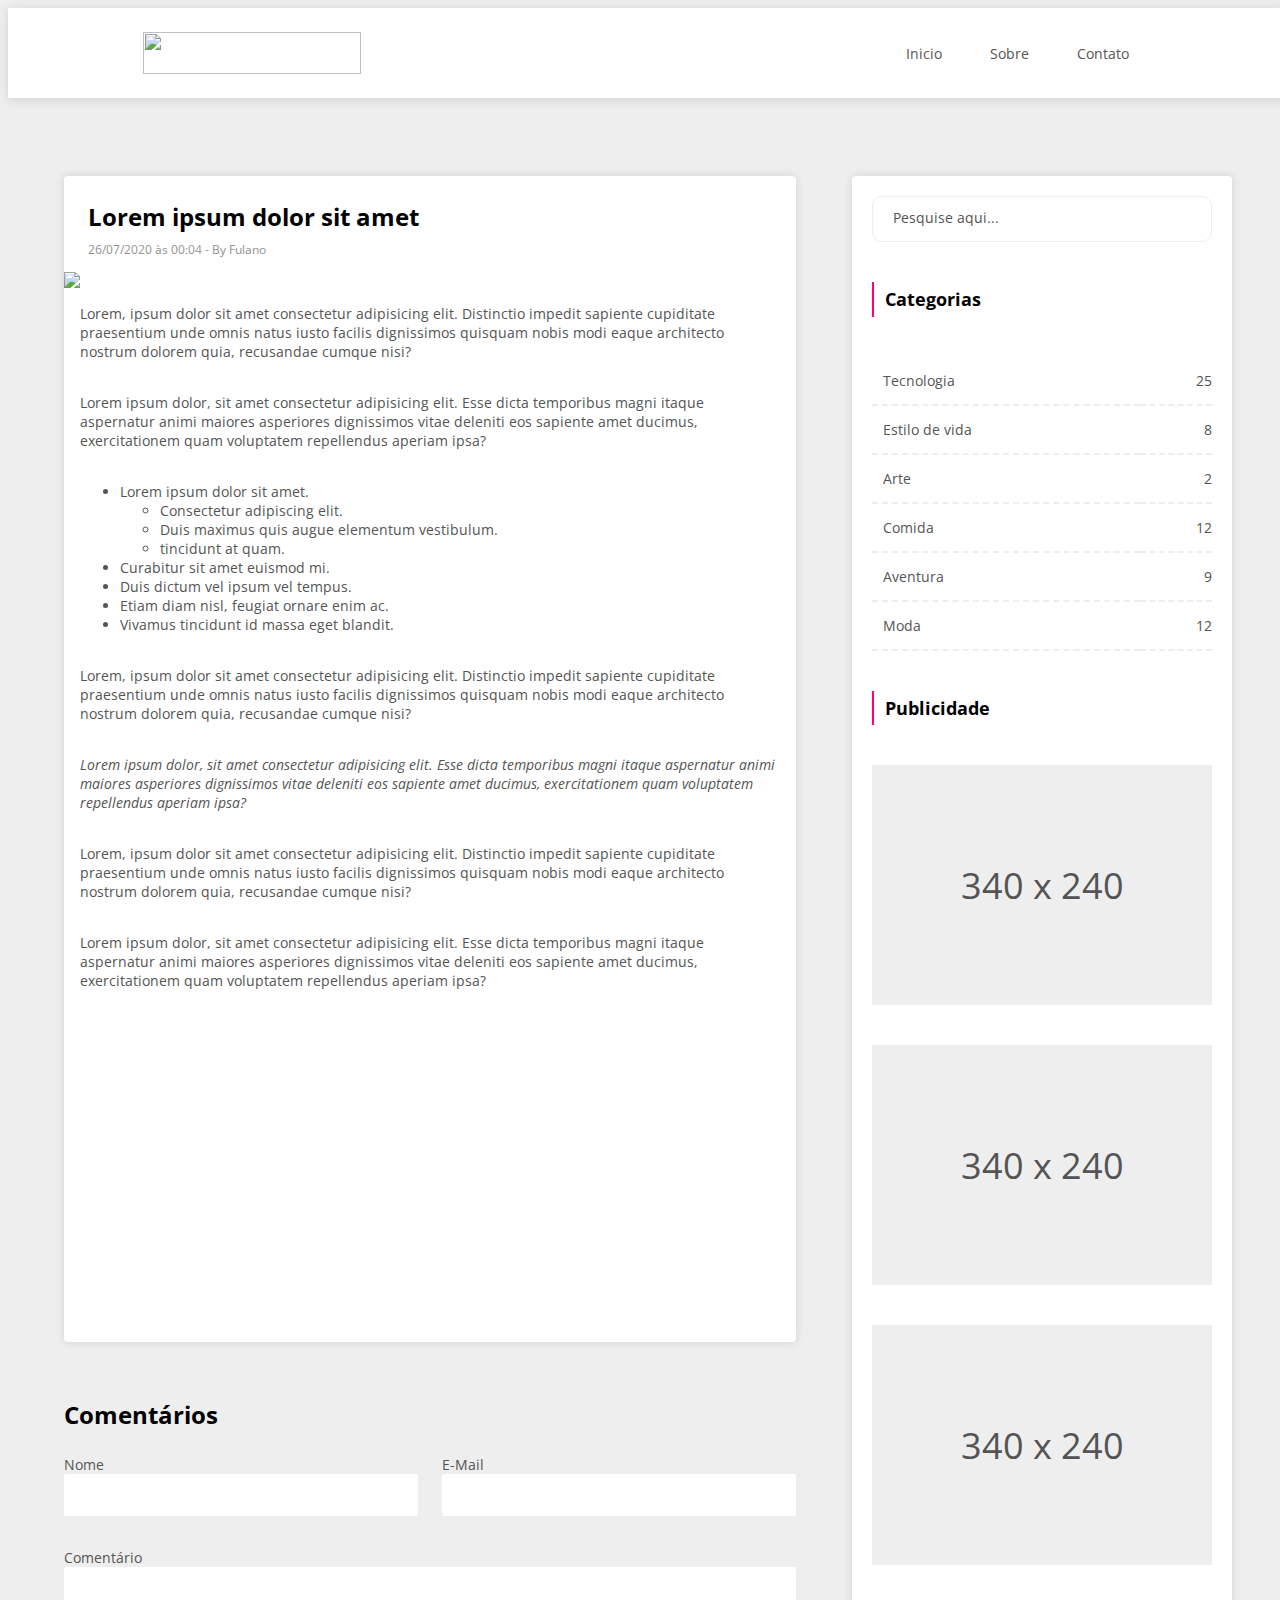
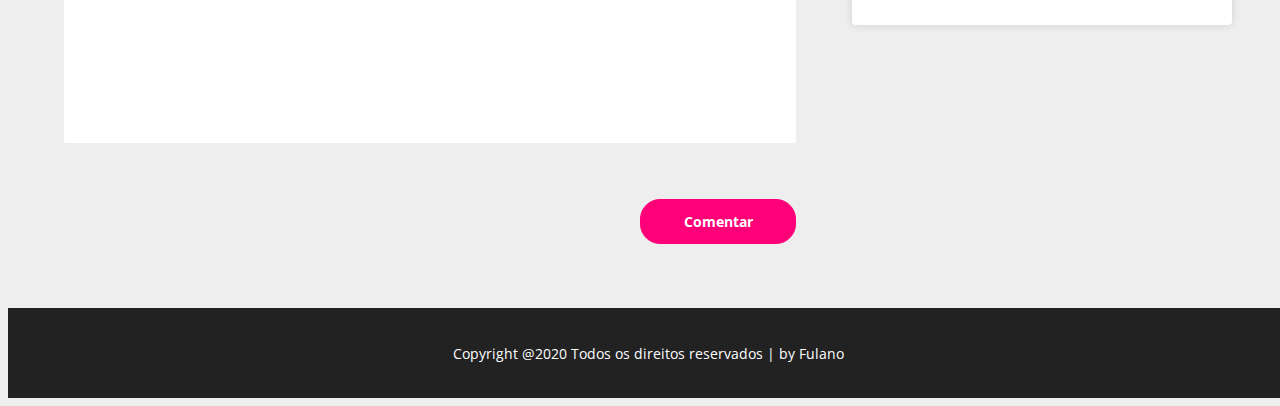
==== parte2/index.html @ 42db6e7b "DesafioPag2" ====
<!DOCTYPE html>
<html lang="en">

<head>
    <meta charset="UTF-8">
    <meta http-equiv="X-UA-Compatible" content="IE=edge">
    <meta name="viewport" content="width=device-width, initial-scale=1.0">
    <link rel="preconnect" href="https://fonts.gstatic.com">
    <link
        href="https://fonts.googleapis.com/css2?family=Open+Sans:ital,wght@0,300;0,400;0,600;0,700;0,800;1,300;1,400;1,600;1,700;1,800&display=swap"
        rel="stylesheet">
    <link rel="stylesheet" href="style.css">
    <title>Challenge Part 1</title>

</head>

<body>
    <header><img src="../assets/logo.svg">
        <a href="index.html">Inicio</a>
        <a href="index.html">Sobre</a>
        <a href="index.html">Contato</a>

    </header>

    <div class="grid-container">
        <div class="grid card-1">
            <h1>Lorem ipsum dolor sit amet</h1>
            <h3>26/07/2020 às 00:04 - By Fulano</h3>
            <img src="../assets/pessoa.png">
            <p>Lorem, ipsum dolor sit amet consectetur adipisicing elit. Distinctio impedit sapiente cupiditate
                praesentium unde omnis natus iusto facilis dignissimos quisquam nobis modi eaque architecto nostrum
                dolorem quia, recusandae cumque nisi?
            </p>
            <p>Lorem ipsum dolor, sit amet consectetur adipisicing elit. Esse dicta temporibus magni itaque aspernatur
                animi maiores asperiores dignissimos vitae deleniti eos sapiente amet ducimus, exercitationem quam
                voluptatem repellendus aperiam ipsa?</p>
            <ul>
                <li>Lorem ipsum dolor sit amet.</li>
                <ul>
                    <li>Consectetur adipiscing elit.</li>
                    <li>Duis maximus quis augue elementum vestibulum.</li>
                    <li>tincidunt at quam.</li>
                </ul>
                <li>Curabitur sit amet euismod mi.</li>
                <li>Duis dictum vel ipsum vel tempus.</li>
                <li>Etiam diam nisl, feugiat ornare enim ac.</li>
                <li>Vivamus tincidunt id massa eget blandit.</li>
            </ul>
            <p>Lorem, ipsum dolor sit amet consectetur adipisicing elit. Distinctio impedit sapiente cupiditate
                praesentium unde omnis natus iusto facilis dignissimos quisquam nobis modi eaque architecto nostrum
                dolorem quia, recusandae cumque nisi?
            </p>
            <p><i>Lorem ipsum dolor, sit amet consectetur adipisicing elit. Esse dicta temporibus magni itaque
                    aspernatur
                    animi maiores asperiores dignissimos vitae deleniti eos sapiente amet ducimus, exercitationem quam
                    voluptatem repellendus aperiam ipsa?</i></p>
            <p>Lorem, ipsum dolor sit amet consectetur adipisicing elit. Distinctio impedit sapiente cupiditate
                praesentium unde omnis natus iusto facilis dignissimos quisquam nobis modi eaque architecto nostrum
                dolorem quia, recusandae cumque nisi?
            </p>
            <p>Lorem ipsum dolor, sit amet consectetur adipisicing elit. Esse dicta temporibus magni itaque aspernatur
                animi maiores asperiores dignissimos vitae deleniti eos sapiente amet ducimus, exercitationem quam
                voluptatem repellendus aperiam ipsa?</p>


        </div>
        <div class="comments">
            <h1>Comentários</h1>
            <form>
                <div class="form-container">
                    <div class="nome"><label for='nome'>Nome</label>
                        <input type="text" id='nome' name='nome'>
                    </div>
                    <div class="email"><label for='email'>E-Mail</label>
                        <input type="email" id='email' name='email'>
                    </div>
                    <div class="comentario"><label for='comentario'>Comentário</label>
                        <textarea id='comentario' name='comentario'></textarea>
                    </div>
                </div>
            </form>

            <button type="submit" id='comentarButton'> Comentar </button>
        </div>




        <div class="sidebar">
            <input type="text" id="boxPesquisa" placeholder="Pesquise aqui..." />
            <table>
                <tr>
                    <th>Categorias</th>
                </tr>
            </table>
            <table>
                <tr>
                    <td>Tecnologia</td>
                    <td>25</td>
                </tr>
                <tr>
                    <td>Estilo de vida</td>
                    <td>8</td>
                </tr>
                <tr>
                    <td>Arte</td>
                    <td>2</td>
                </tr>
                <tr>
                    <td>Comida</td>
                    <td>12</td>
                </tr>
                <tr>
                    <td>Aventura</td>
                    <td>9</td>
                </tr>
                <tr>
                    <td>Moda</td>
                    <td>12</td>
                </tr>
            </table>
            <table>
                <tr>
                    <th>Publicidade</th>
                </tr>
            </table>
            <div class="propaganda"> 340 x 240 </div>
            <div class="propaganda"> 340 x 240 </div>
            <div class="propaganda"> 340 x 240 </div>
        </div>
    </div>



    <footer>
        Copyright @2020 Todos os direitos reservados | by Fulano
    </footer>







</body>

</html>
---- parte2/style.css ----
html {
    box-sizing: border-box;
    font-size: 62.5%;
}

* {
    box-sizing: inherit;
}

header, footer {
    display: flex;
    align-items: center;
}

header {
    height: 10vh;
    background-color: #FFFFFF;
    padding: 5vh 15vh 5vh 15vh;
    justify-content: space-between;
    box-shadow: 0px 2px 10px rgba(0, 0, 0, 0.12);
}

header>img {
    margin-right: auto;
    width: 218.01px;
    height: 42.6px;
}

header>a {
    text-decoration: none;
    font: 14px 'Open Sans', sans-serif;
    color: #545454;
    margin: 0 24px 0 24px;
}

body {
    height: 100%;
    width: 100%;
    background-color: #EEEEEE;
}

footer {
    justify-content: center;
    height: 10vh;
    background-color: #222222;
    font: 14px 'Open Sans', sans-serif;
    color: #FFFFFF
}

.grid-container {
    display: grid;
    grid-template-columns: 1fr 8fr 1fr 4fr 1fr;
    grid-template-rows: 0.2fr 1fr 1fr 1fr;
    grid-template-areas: ". . . . ." ". card-1 . sidebar ." ". card-1 . sidebar ." ". card-1 . sidebar ." ". comments . sidebar ." ". comments . . ." ". . . . ."
}

.grid, .sidebar {
    background-color: #FFFFFF;
}

.sidebar {
    grid-area: sidebar;
    display: flex;
    flex-direction: column;
    justify-content: space-between;
    padding: 20px 20px 40px 20px;
    box-shadow: 0px 0px 10px rgba(0, 0, 0, 0.12);
    border-radius: 4px;
}

input, button, textarea {
    all: unset;
    border-radius: 2px;
}

input, textarea {
    background-color: #ffffff;
}

#boxPesquisa {
    border: 1px solid #EEEEEE;
    border-radius: 10px;
    padding: 17px 0 16px 20px;
    margin-bottom: 20px;
}

#boxPesquisa::placeholder {
    font: 400 14px 'Open Sans', sans-serif;
    color: #545454;
}

#boxPesquisa:hover, #nome:hover, #email:hover, #comentario:hover {
    border: 1px solid #FE0078;
}

#nome, #email {
    width: 354px;
    height: 42px;
}

#comentario {
    width: 732px;
    height: 176px;
    resize: none;
    border: none;
}

table {
    border-collapse: collapse;
    margin: 20px 0 20px 0;
}

th {
    font: 700 18px 'Open Sans', sans-serif;
    border-left: 2px solid #FE0078;
    text-align: left;
    padding: 0.3em 0 0.3em 11px;
}

td {
    font: 400 14px 'Open Sans', sans-serif;
    color: #545454;
    border-bottom: 2px dashed #EEEEEE;
    margin: 0 0 28px 0;
    padding: 1em 0 1em 11px;
}

td:nth-child(even) {
    text-align: right;
}

td:hover, td:hover~td {
    color: #FE0078;
    border-bottom: 2px dashed #FE0078;
}

.propaganda {
    display: flex;
    justify-content: center;
    align-items: center;
    height: 240px;
    width: 340px;
    background-color: #EEEEEE;
    font: 400 36px 'Open Sans', sans-serif;
    color: #545454;
    text-align: center;
    margin: 20px 0 20px 0;
}

.grid {
    display: flex;
    flex-direction: column;
    box-shadow: 0px 0px 10px rgba(0, 0, 0, 0.12);
    border-radius: 4px;
    padding-bottom: 46px;
}

.grid:img {
    width: 730px;
    height: 350px;
    margin-bottom: 24px;
}

h1 {
    font: 700 24px 'Open Sans', sans-serif;
    color: #000000;
    margin: 24px 24px 0 24px;
}

.comments>h1 {
    margin: 0 0 24px 0;
}

h3 {
    font: 400 12px 'Open Sans', sans-serif;
    color: #929292;
    margin: 8px 24px 14px 24px;
}

p, ul {
    font: 400 14px 'Open Sans', sans-serif;
    color: #545454;
    margin: 16px;
}

ul>li, ul>ul {
    margin: 0;
}

button {
    width: 154px;
    height: 43px;
    border: 1px solid #FE0078;
    border-radius: 20px;
    font: 700 14px 'Open Sans', sans-serif;
    background-color: #FE0078;
    color: #FFFFFF;
    text-align: center;
    align-self: flex-end;
    margin-top: 48px;
}

button:hover {
    background-color: #FFFFFF;
    color: #FE0078
}

.card-1 {
    grid-area: card-1;
}

.comments {
    grid-area: comments;
    display: flex;
    flex-direction: column;
    background-color: #EEEEEE;
    box-shadow: none;
    margin: 56px 0 64px 0;
}

.form-container {
    display: grid;
    grid-template-columns: 354px 24px 354px;
    grid-template-rows: 69px 24px 203px;
    gap: 0px 0px;
    grid-template-areas: "nome . email" ". . ." "comentario comentario comentario";
}

.nome {
    grid-area: nome;
}

.email {
    grid-area: email;
}

.comentario {
    grid-area: comentario;
}

.nome, .email, .comentario {
    display: flex;
    flex-direction: column;
}

label {
    font: 400 14px 'Open Sans', sans-serif;
    color: #545454;
}
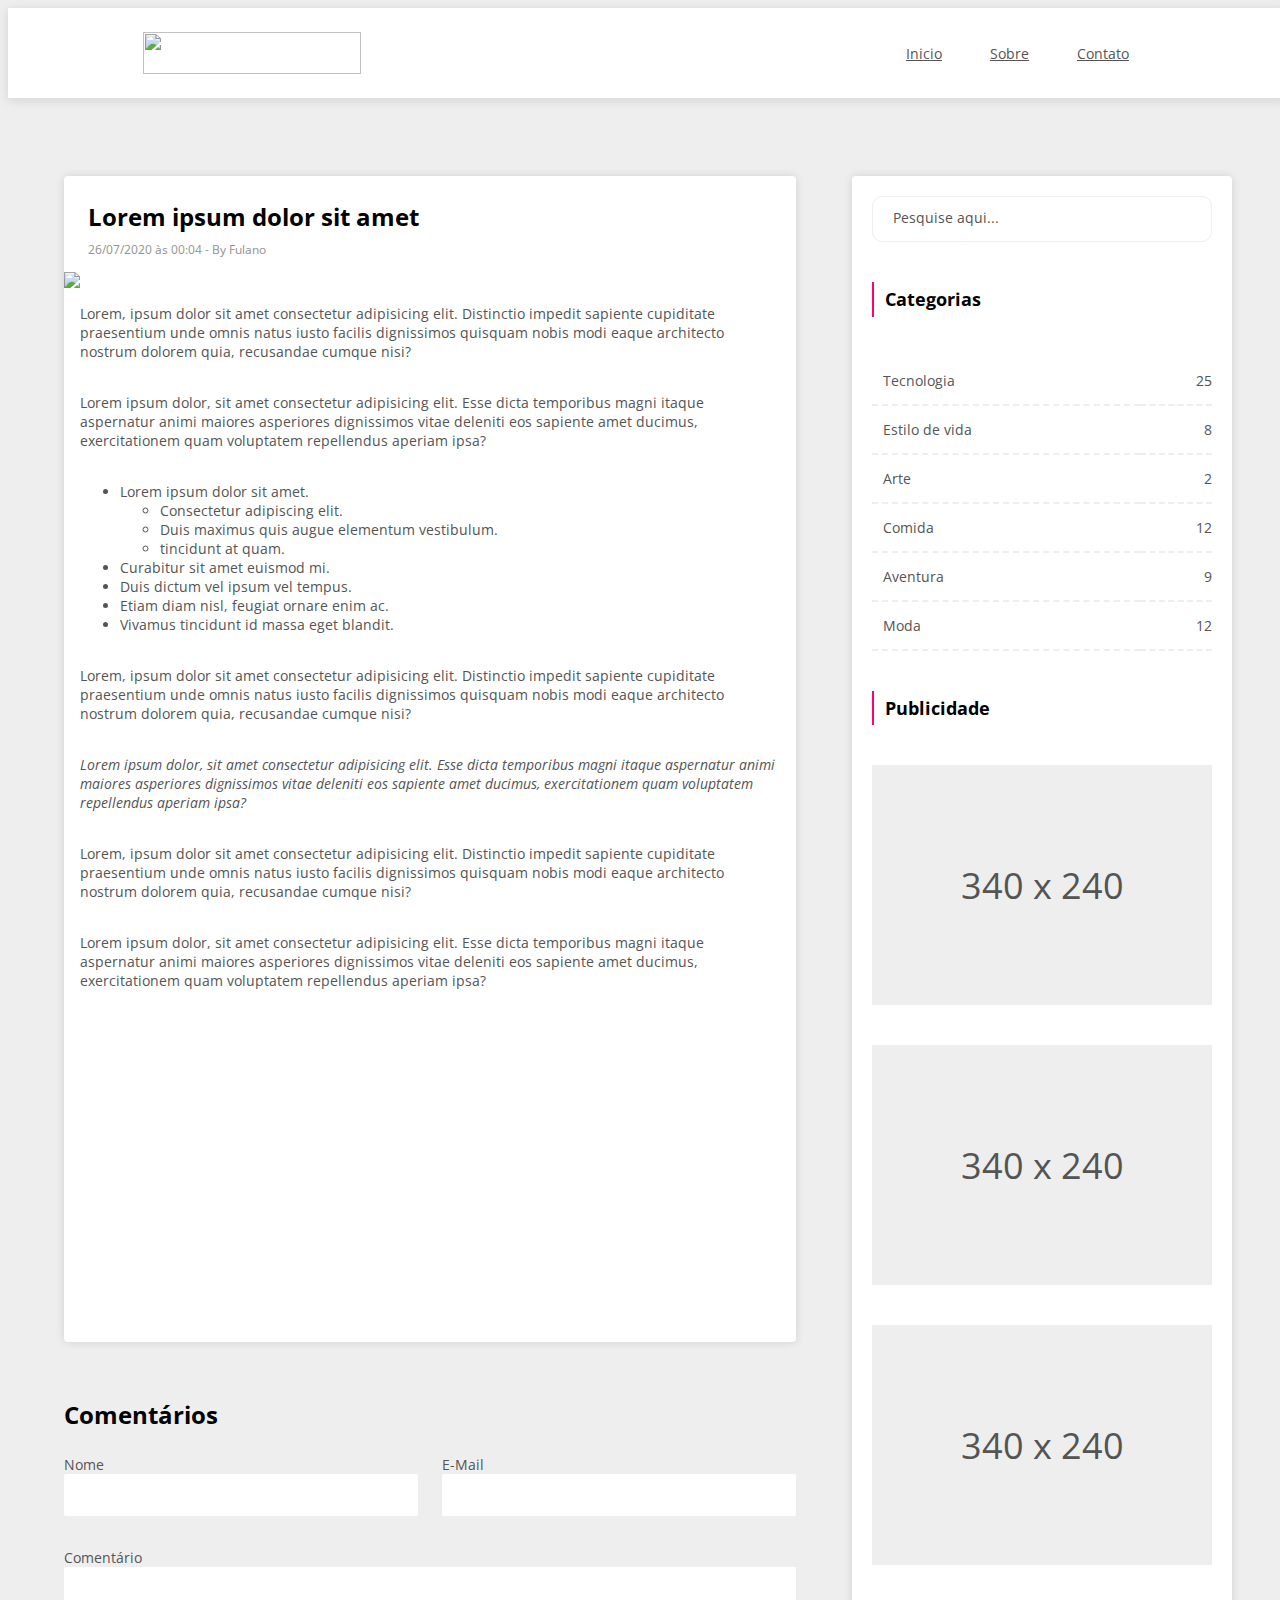
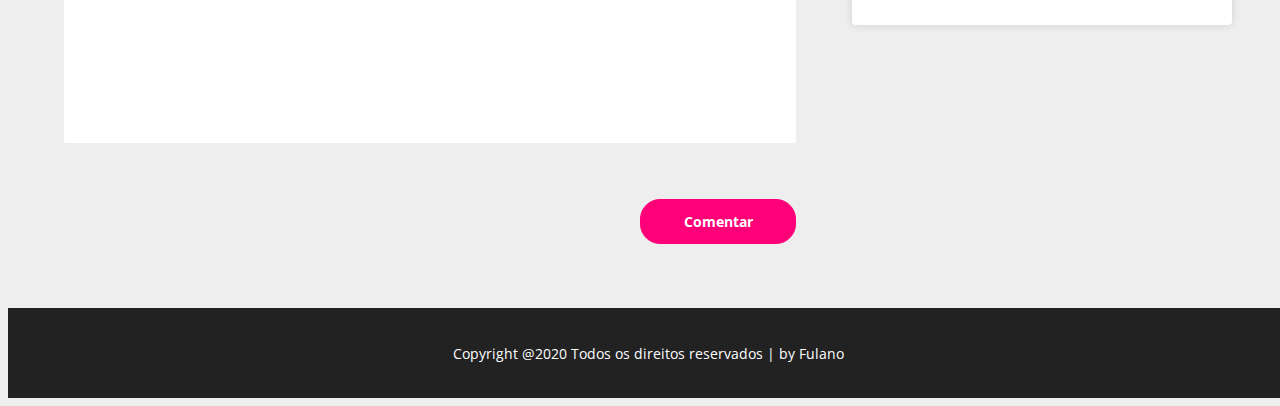
==== commit ce4ed850: "ok" ====
--- a/parte2/index.html
+++ b/parte2/index.html
@@ -10,7 +10,7 @@
         href="https://fonts.googleapis.com/css2?family=Open+Sans:ital,wght@0,300;0,400;0,600;0,700;0,800;1,300;1,400;1,600;1,700;1,800&display=swap"
         rel="stylesheet">
     <link rel="stylesheet" href="style.css">
-    <title>Challenge Part 1</title>
+    <title>Challenge Part 2</title>
 
 </head>
 
--- a/parte2/style.css
+++ b/parte2/style.css
@@ -27,7 +27,7 @@
 }
 
 header>a {
-    text-decoration: none;
+    
     font: 14px 'Open Sans', sans-serif;
     color: #545454;
     margin: 0 24px 0 24px;
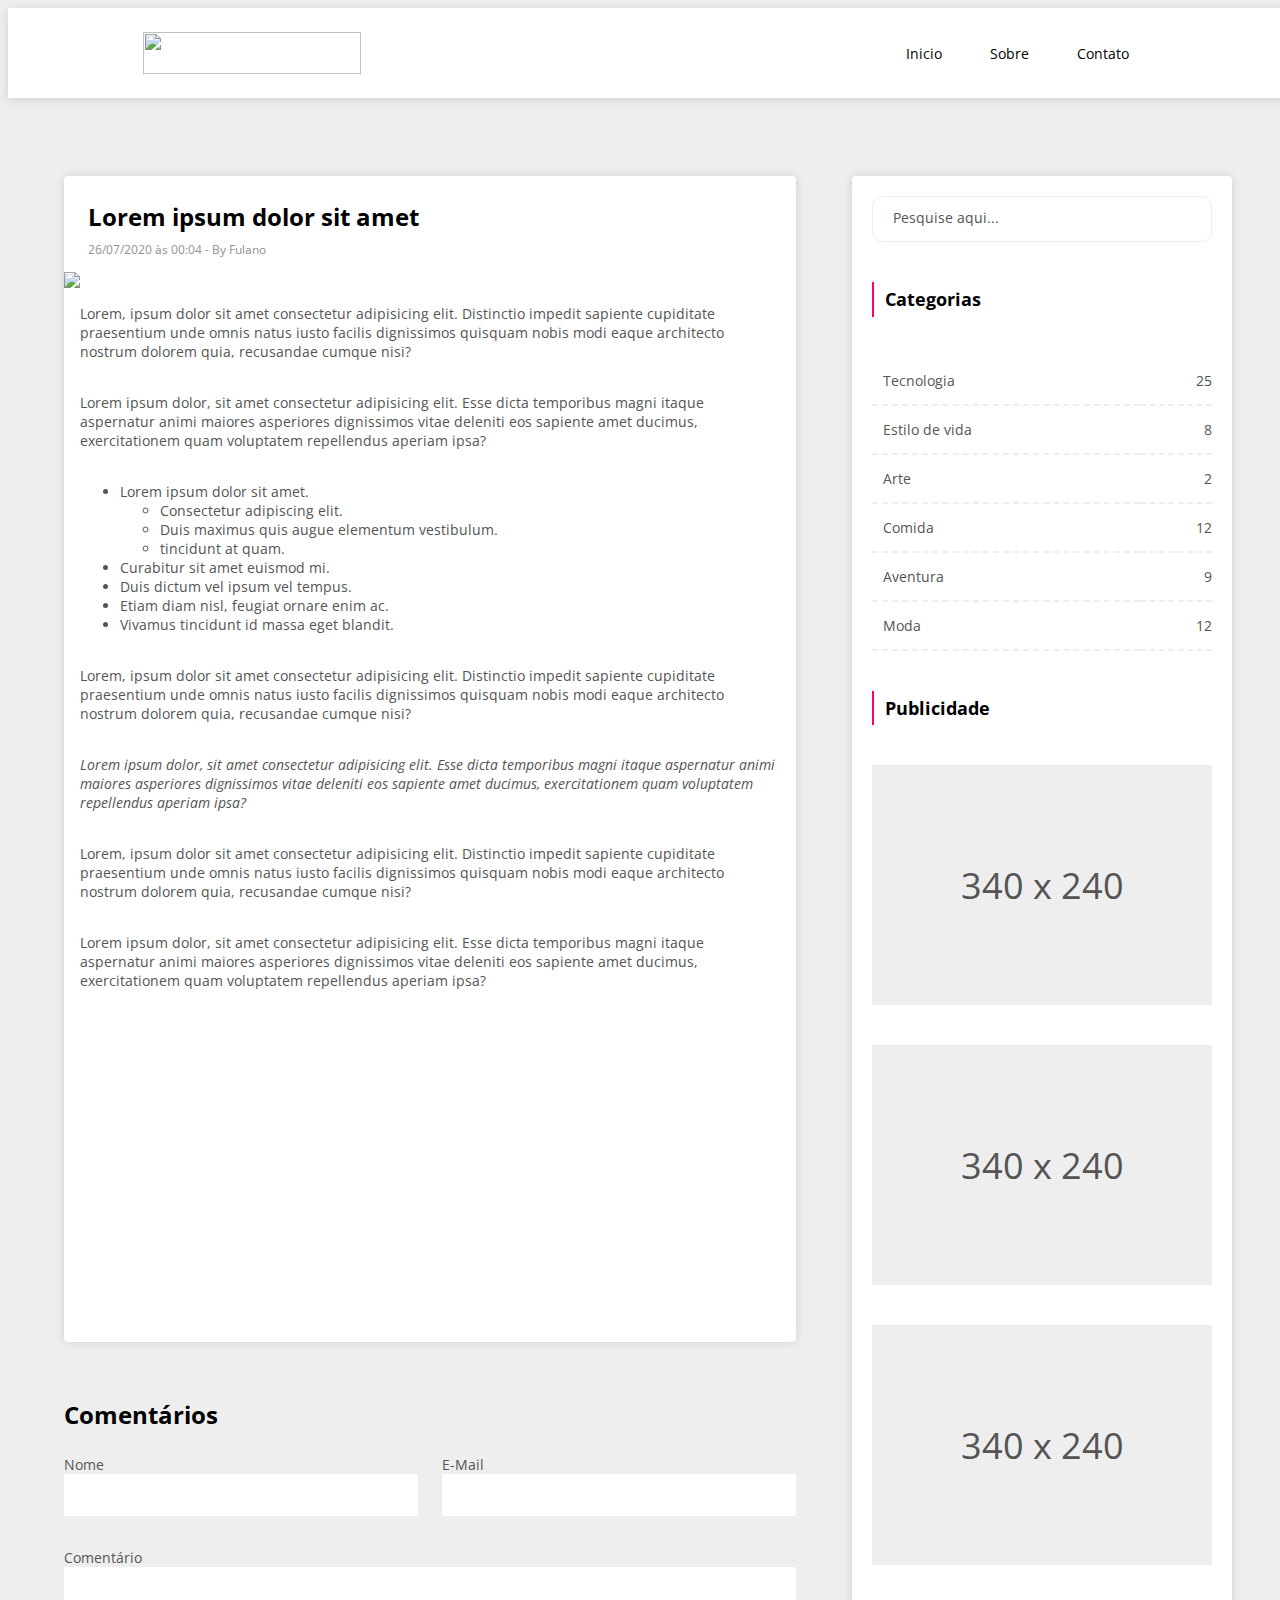
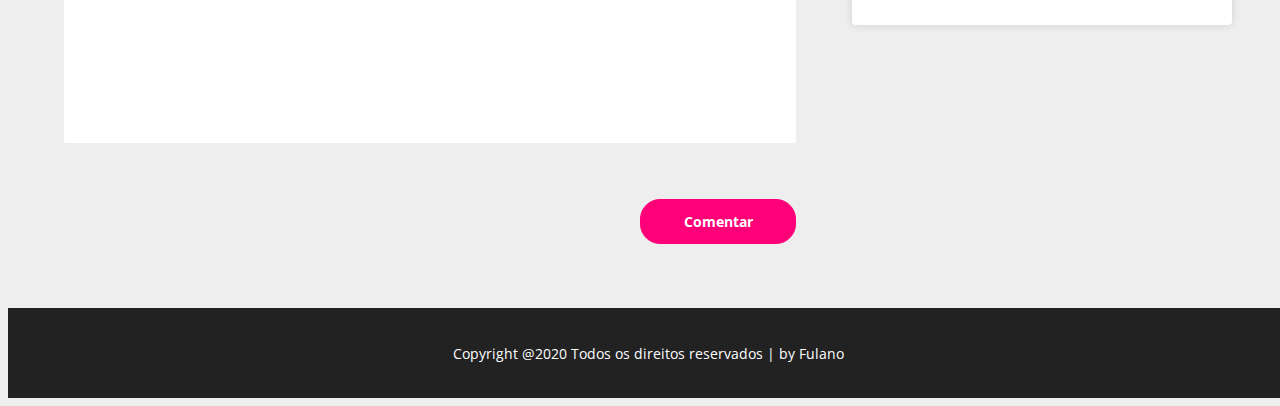
==== commit fc92957d: "ok" ====
--- a/parte2/index.html
+++ b/parte2/index.html
@@ -16,8 +16,8 @@
 
 <body>
     <header><img src="../assets/logo.svg">
-        <a href="index.html">Inicio</a>
-        <a href="index.html">Sobre</a>
+        <a href="../index.html">Inicio</a>
+        <a href="../index.html">Sobre</a>
         <a href="index.html">Contato</a>
 
     </header>
--- a/parte2/style.css
+++ b/parte2/style.css
@@ -26,10 +26,20 @@
     height: 42.6px;
 }
 
+a {
+    color: #545454;
+    text-decoration: none;
+    all: unset;
+}
+
+a:hover, #boxPesquisa:hover, td:hover, td:hover ~ td, button:hover, input:hover, textarea:hover{
+    cursor:pointer;
+    color: inherit;
+}
+
+
 header>a {
-    
     font: 14px 'Open Sans', sans-serif;
-    color: #545454;
     margin: 0 24px 0 24px;
 }
 
